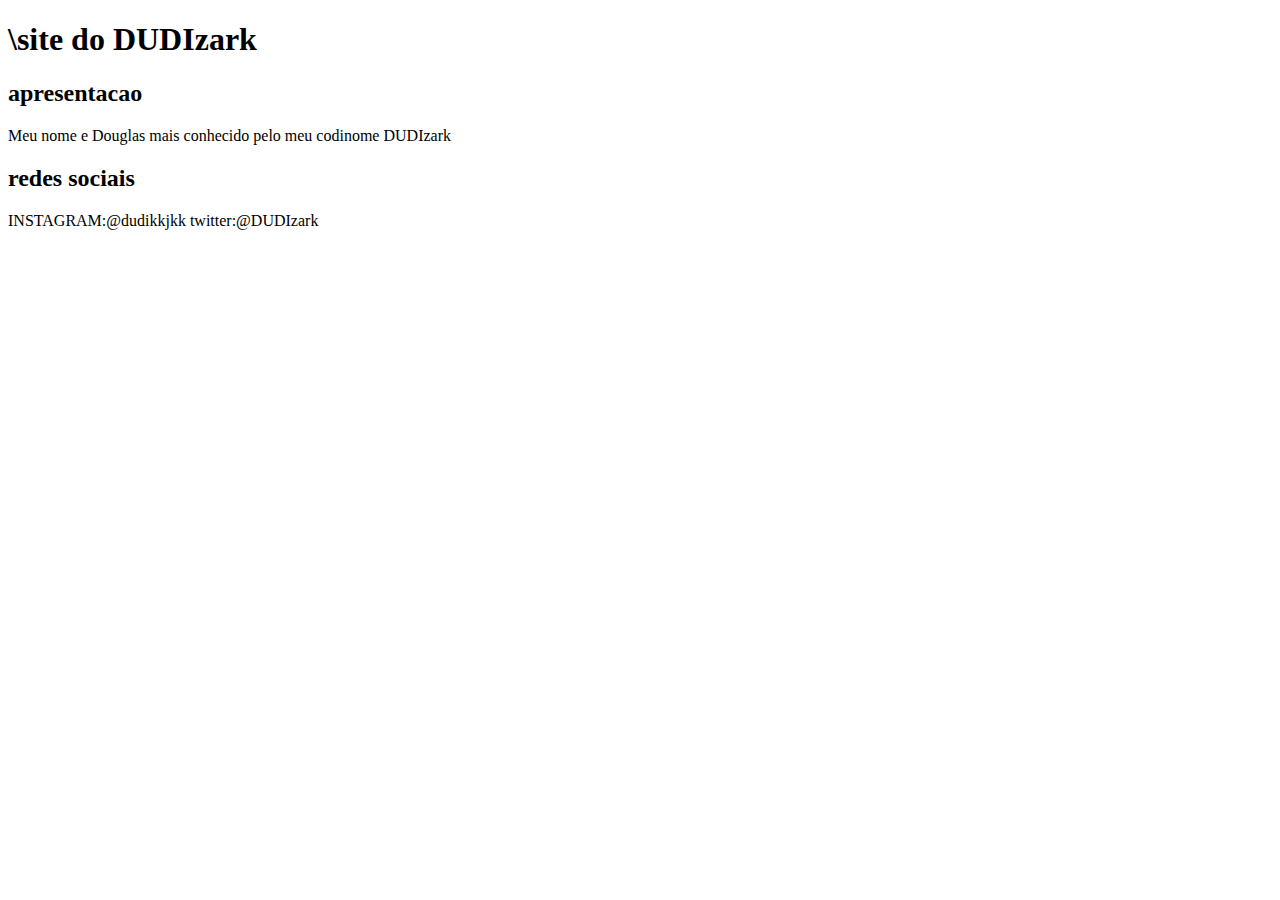
==== index.html @ a5b2241d "index nova 3" ====
<!DOCTYPE html>
<html lang="pt-br">
<head>
    <meta charset="UTF-8">
    <meta http-equiv="X-UA-Compatible" content="IE=edge">
    <meta name="viewport" content="width=device-width, initial-scale=1.0">
    <title>titulo do site</title>
</head>
<body>
    <main>
         <header>
            <h1>\site do DUDIzark </h1>
         </header>
         <article>
          <h2>apresentacao </h2>
          <p>Meu nome e Douglas mais conhecido pelo meu codinome DUDIzark </p>
         </article>
         <article>
            <h2>redes sociais</h2>
            <p>INSTAGRAM:@dudikkjkk
                twitter:@DUDIzark
            </p>
         </article>
     </main>
</body>
</html>
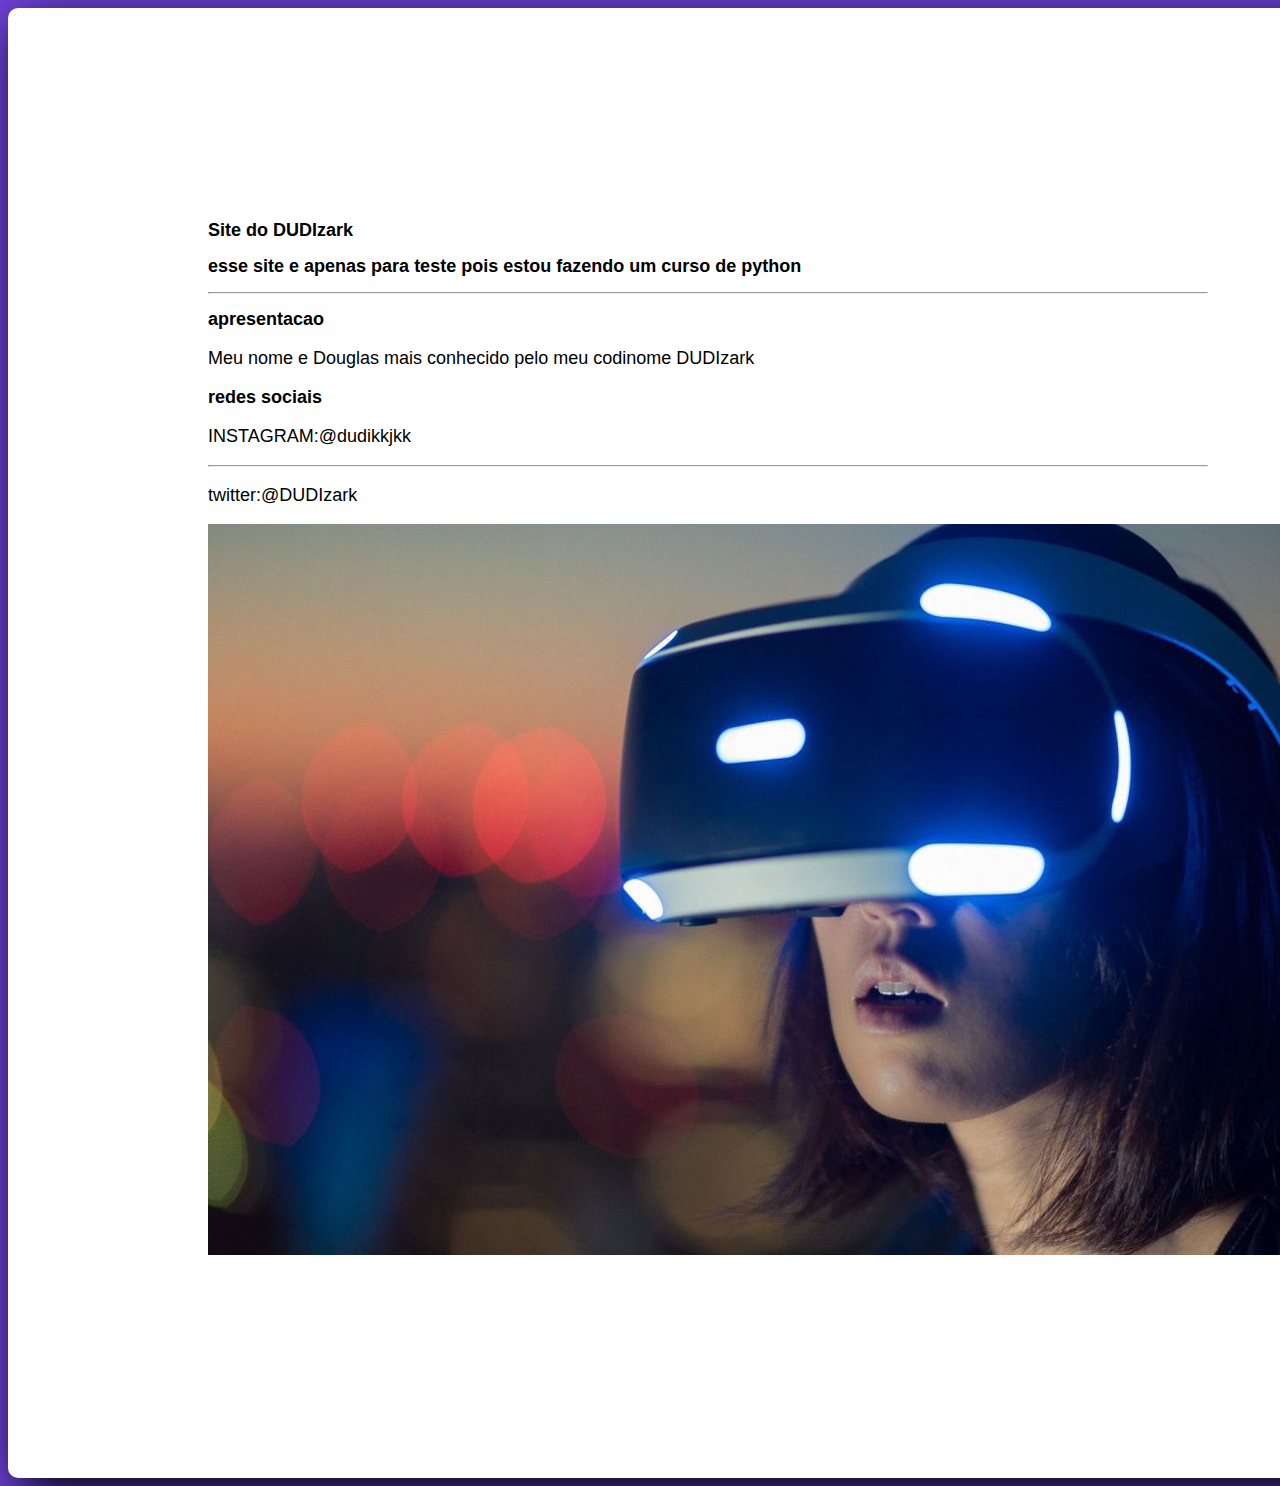
==== commit 8418e242: "com imagem" ====
--- a/index.html
+++ b/index.html
@@ -5,11 +5,14 @@
     <meta http-equiv="X-UA-Compatible" content="IE=edge">
     <meta name="viewport" content="width=device-width, initial-scale=1.0">
     <title>titulo do site</title>
+    <link rel="stylesheet" href="estilo.css">
 </head>
 <body>
     <main>
          <header>
-            <h1>\site do DUDIzark </h1>
+            <h1> Site do DUDIzark </h1>
+            <h2> esse site e apenas para teste pois estou fazendo um curso de python </h2>
+            <hr>
          </header>
          <article>
           <h2>apresentacao </h2>
@@ -17,10 +20,14 @@
          </article>
          <article>
             <h2>redes sociais</h2>
-            <p>INSTAGRAM:@dudikkjkk
-                twitter:@DUDIzark
+            <p>INSTAGRAM:@dudikkjkk</p>
+            <hr>
+            <p>twitter:@DUDIzark </p>
+            <img src="i332959.jpeg" alt="">
             </p>
          </article>
      </main>
 </body>
-</html>+</html>
+
+
--- a/estilo.css
+++ b/estilo.css
@@ -0,0 +1,19 @@
+*{
+    font-family: Arial, Helvetica, sans-serif;
+    font-size: large;
+    
+}
+
+body{
+    background-color: rgb(109, 66, 217);
+
+}
+
+main{
+    background-color: white;
+    width: 1000px;
+    margin: auto;
+    padding: 200px;
+    box-shadow: 10px 15px 50px rgb(0, 0, 0);
+    border-radius: 10px;
+}
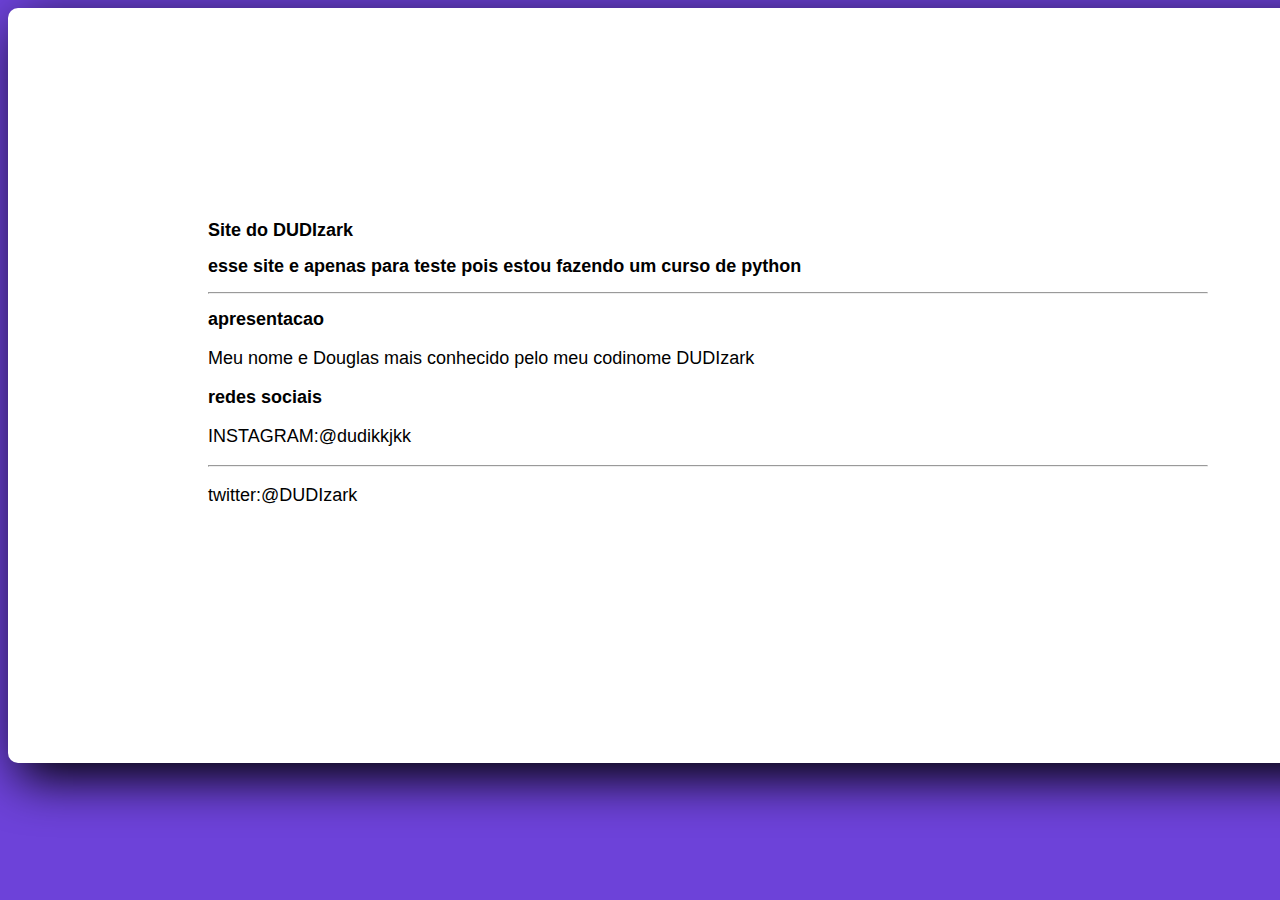
==== commit 85a7a03b: "TOMI" ====
--- a/index.html
+++ b/index.html
@@ -23,7 +23,7 @@
             <p>INSTAGRAM:@dudikkjkk</p>
             <hr>
             <p>twitter:@DUDIzark </p>
-            <img src="i332959.jpeg" alt="">
+            <img src="" aldownload.jpgt="">
             </p>
          </article>
      </main>
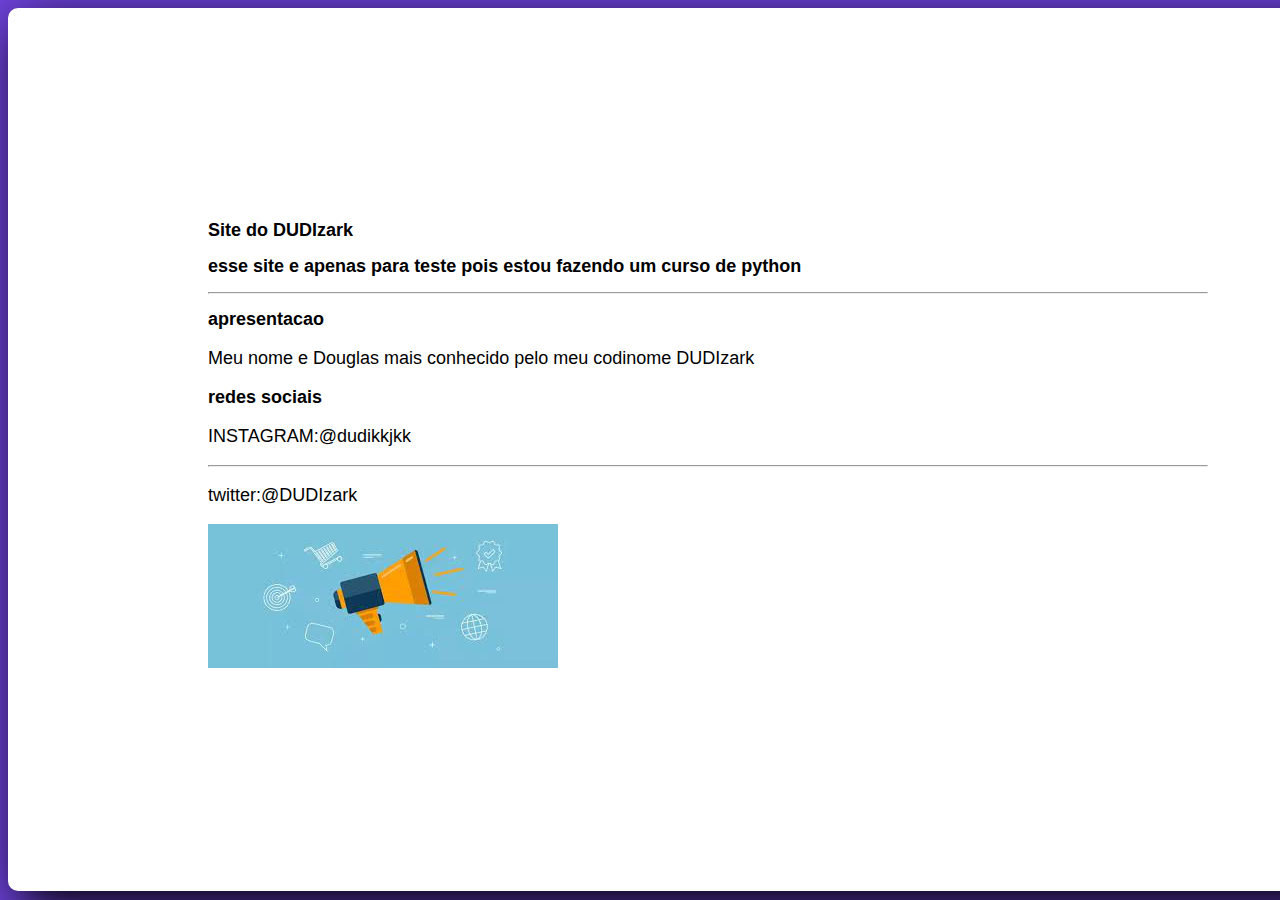
==== commit 94079ee2: "." ====
--- a/index.html
+++ b/index.html
@@ -23,7 +23,7 @@
             <p>INSTAGRAM:@dudikkjkk</p>
             <hr>
             <p>twitter:@DUDIzark </p>
-            <img src="" aldownload.jpgt="">
+            <img src="download.jpg" ="">
             </p>
          </article>
      </main>
